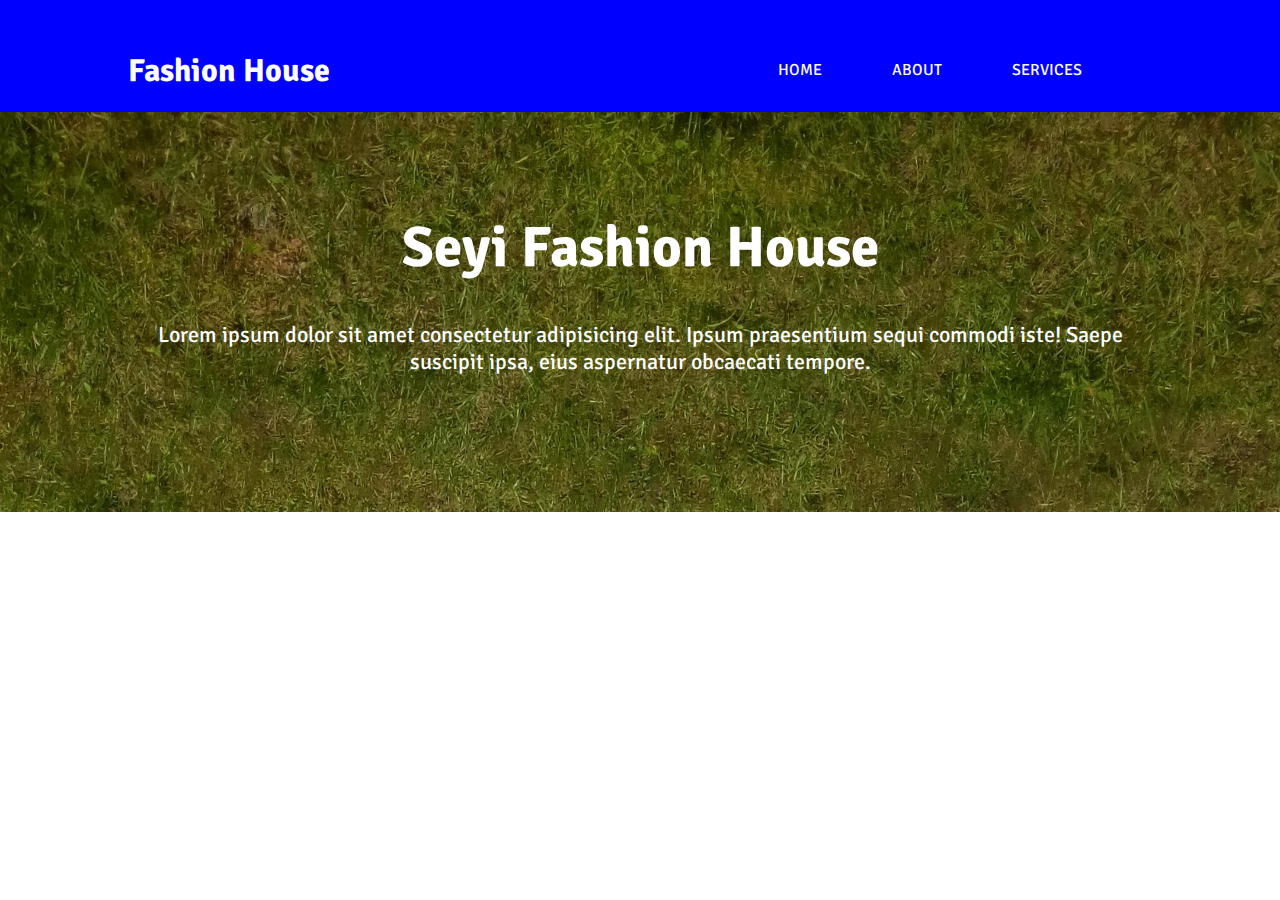
==== index.html @ 6ede43cb "navigation bar and hero section" ====
<!DOCTYPE html>
<html lang="en">
  <head>
    <meta charset="UTF-8" />
    <meta http-equiv="X-UA-Compatible" content="IE=edge" />
    <meta name="viewport" content="width=device-width, initial-scale=1.0" />
    <title>Our First Website</title>
    <link rel="stylesheet" href="./css/style.css" />
  </head>
  <body>
    <!-- navigation header -->
    <header>
      <div class="container">
        <div class="header-container">
          <div class="logo">
            <h1>Fashion House</h1>
          </div>
          <nav>
            <ul>
              <li><a href="">Home</a></li>
              <li><a href="">About</a></li>
              <li><a href="">Services</a></li>
            </ul>
          </nav>
        </div>
      </div>
    </header>
    <!-- hero section -->
    <section id="hero">
      <div class="container">
        <h1>Seyi Fashion House</h1>
        <p>
          Lorem ipsum dolor sit amet consectetur adipisicing elit. Ipsum
          praesentium sequi commodi iste! Saepe suscipit ipsa, eius aspernatur
          obcaecati tempore.
        </p>
      </div>
    </section>
  </body>
</html>
---- css/style.css ----
@import url('https://fonts.googleapis.com/css2?family=Signika:wght@500&display=swap');

body {
  padding: 0;
  margin: 0;
  background-color: white;
  font-family: Signika, sans-serif;
  font-size: 16px;
}

.container {
  width: 80%;
  margin: auto;
  overflow: hidden;
}

/* header section */
header {
  background: blue;
  color: white;
  padding-top: 30px;
  min-height: 70px;
}

header .header-container {
  display: flex;
  justify-content: space-between;
}

header a {
  color: white;
  text-decoration: none;
  text-transform: uppercase;
  font-size: 16px;
}

header ul {
  display: flex;
}

header ul li {
  margin-right: 70px;
  display: inline;
  margin-top: 14px;
}

/* hero */
#hero {
  background: url("../img/new.jpg");
  min-height: 400px;
  color: white;
  background-size: cover;
  text-align: center;
}

#hero h1{
    font-size: 57px;
    margin-top: 100px;
}

#hero p {
    font-size: 22px;
}
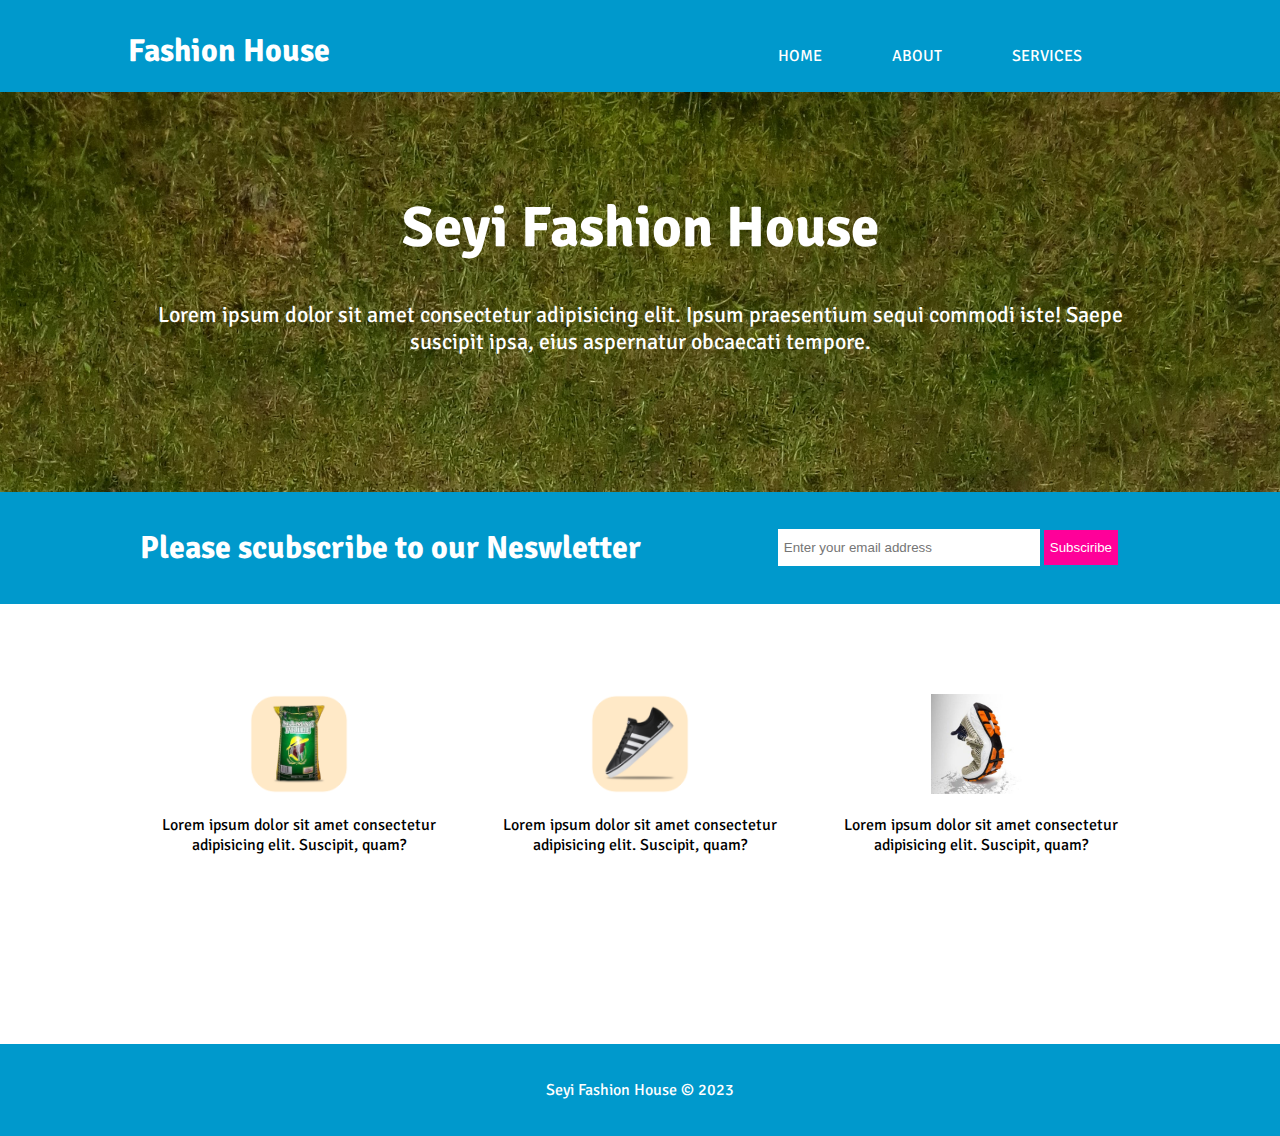
==== commit 8f0d1e48: "completion of subscribe and footer section" ====
--- a/index.html
+++ b/index.html
@@ -17,8 +17,8 @@
           </div>
           <nav>
             <ul>
-              <li><a href="">Home</a></li>
-              <li><a href="">About</a></li>
+              <li><a href="index.html">Home</a></li>
+              <li><a href="about.html">About</a></li>
               <li><a href="">Services</a></li>
             </ul>
           </nav>
@@ -36,5 +36,46 @@
         </p>
       </div>
     </section>
+    <!-- subscribe -->
+    <section class="subscribe">
+      <div class="container">
+        <h1>Please scubscribe to our Neswletter</h1>
+        <form action="">
+          <input type="email" placeholder="Enter your email address" />
+          <button type="submit" class="btn">Subsciribe</button>
+        </form>
+      </div>
+    </section>
+    <!-- display -->
+    <section id="wrapper">
+      <div class="container">
+        <div class="box">
+          <img src="./img/rice.png" alt="rice" />
+          <p>
+            Lorem ipsum dolor sit amet consectetur adipisicing elit. Suscipit,
+            quam?
+          </p>
+        </div>
+        <div class="box">
+          <img src="./img/shoe.png" alt="shoe" />
+          <p>
+            Lorem ipsum dolor sit amet consectetur adipisicing elit. Suscipit,
+            quam?
+          </p>
+        </div>
+        <div class="box">
+          <img src="./img/shoe2.jpg" alt="shoe2 " />
+          <p>
+            Lorem ipsum dolor sit amet consectetur adipisicing elit. Suscipit,
+            quam?
+          </p>
+        </div>
+      </div>
+    </section>
+
+    <!-- footer -->
+    <footer>
+      <p>Seyi Fashion House &copy; 2023</p>
+    </footer>
   </body>
 </html>
--- a/css/style.css
+++ b/css/style.css
@@ -14,11 +14,20 @@
   overflow: hidden;
 }
 
+.btn{
+    height: 35px;
+    background: #FF0099;
+    color: white;
+    cursor: pointer;
+    border: none;
+    border-radius: 10px solid #FF0099;
+}
+
 /* header section */
 header {
-  background: blue;
+  background: #0099CC;
   color: white;
-  padding-top: 30px;
+  padding-top: 10px;
   min-height: 70px;
 }
 
@@ -41,7 +50,7 @@
 header ul li {
   margin-right: 70px;
   display: inline;
-  margin-top: 14px;
+  margin-top: 20px;
 }
 
 /* hero */
@@ -60,4 +69,57 @@
 
 #hero p {
     font-size: 22px;
+}
+
+/* subscribe */
+
+.subscribe{
+    background: #0099CC;
+    padding: 15px;
+    color: #fff;
+}
+
+.subscribe .container{
+    display: flex;
+    justify-content: space-between;
+}
+
+.subscribe .container form{
+    padding: 22px;
+}
+
+.subscribe .container input[type="email"]{
+    padding: 4px;
+    height: 25px;
+    width: 250px;
+    border: none;
+    border: 2px solid white
+}
+
+/* display */
+
+#wrapper{
+    margin-top: 80px;
+    height: 40vh;
+}
+
+#wrapper .container{
+    display: flex;
+    justify-content: space-between;
+}
+
+#wrapper .container .box{
+    text-align: center;
+    padding: 10px;
+}
+
+#wrapper .container .box img{
+    width: 100px;
+}
+
+footer{
+    padding: 20px;
+    background: #0099CC;
+    color: #fff;
+    text-align: center;
 }